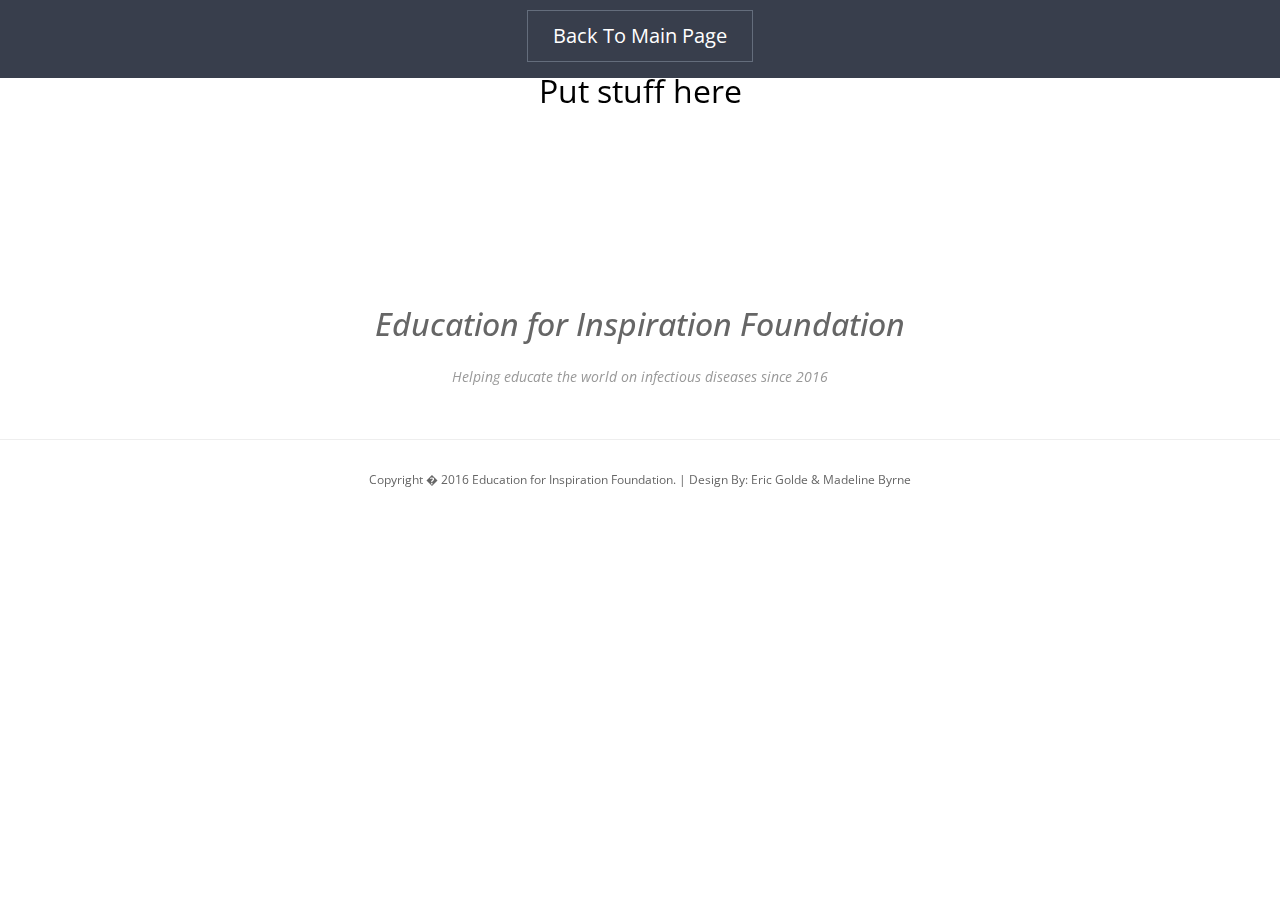
==== BlankPageTemplate.html @ 599cf261 "Added blank page template and worked on twitter feed." ====
<!DOCTYPE html>
<html>

<head>
    <title>Education for Inspiration Foundation TEMPLATE</title>
    <meta charset="utf-8">
    <meta name="viewport" content="width=device-width, initial-scale=1">
    <meta http-equiv="X-UA-Compatible" content="IE=edge">
    <link rel="icon" 
      type="image/png" 
      href="img/icon.png">
    <link href='https://fonts.googleapis.com/css?family=Open+Sans:300,400,600,700' rel='stylesheet' type='text/css'>
    <link rel="stylesheet" href="css/bootstrap.min.css">
    <link rel="stylesheet" href="css/style.css">
</head>

<body>
    <nav class="navbar navbar-inverse navbar-fixed-top">
        <div class="container">
            <div class="navbar-header">
                <button type="button" class="navbar-toggle">
                    <span class="icon-bar"></span>
                    <span class="icon-bar"></span>
                    <span class="icon-bar"></span>
                </button>
            </div>
            <div class="single-page-nav sticky-wrapper" id="tmNavbar">
                <ul class="nav navbar-nav">
                    <li><a href="index.html" class="external" target="_blank">Back to main page</a></li>
                </ul>
            </div>
        </div>
    </nav>
    <div id="twitter">
        <section id="services-area" class="services-section">
            <div class="container">
                <div class="row">
                    <div class="col-sm-12 text-center inner our-service">
                        <div class="service">
                           
                           <p>Put stuff here</p>

                        </div>
                    </div>
                </div>
            </div>
        </section>
    <div id="placeholder">
        <section id="feature-area" class="about-section">
        <!-- this is just a place holder. just puts a white line to seperate the 2 paralax images -->
        </section>
    </div>
 
       
    
    <footer id="footer-area">
        <div class="container">
            <div class="row text-center">
                <div class="col-sm-12">
                    <div class="footer-content">
                        <h1>Education for Inspiration Foundation</h1>
                        <p>Helping educate the world on infectious diseases since 2016</p>
                    </div>
                </div>
            </div>
        </div>
        <hr>
        <div class="container">
            <div class="row">
                <div class="col-sm-12 text-center">
                    <p class="copy">Copyright � 2016 Education for Inspiration Foundation. | Design By: Eric Golde & Madeline Byrne</p>
                </div>
            </div>
        </div>
    </footer>
    <script src="js/jquery-1.11.2.min.js"></script>
    <script src="js/jquery.scrollUp.min.js"></script>
    <!-- https://github.com/markgoodyear/scrollup -->
    <script src="js/jquery.singlePageNav.min.js"></script>
    <!-- https://github.com/ChrisWojcik/single-page-nav -->
    <script src="js/parallax.js-1.3.1/parallax.js"></script>
    <!-- http://pixelcog.github.io/parallax.js/ -->
    <script>
    // HTML document is loaded. DOM is ready.
    $(function() {

        // Parallax
        $('.intro-section').parallax({
            imageSrc: 'img/bg-1.jpg',
            speed: 0.2
        });
        $('.services-section').parallax({
            imageSrc: 'img/bg-2.jpg',
            speed: 0.2
        });
        $('.contact-section').parallax({
            imageSrc: 'img/bg-3.jpg',
            speed: 0.2
        });

        // jQuery Scroll Up / Back To Top Image
        $.scrollUp({
            scrollName: 'scrollUp', // Element ID
            scrollDistance: 300, // Distance from top/bottom before showing element (px)
            scrollFrom: 'top', // 'top' or 'bottom'
            scrollSpeed: 1000, // Speed back to top (ms)
            easingType: 'linear', // Scroll to top easing (see http://easings.net/)
            animation: 'fade', // Fade, slide, none
            animationSpeed: 300, // Animation speed (ms)                
            scrollText: '', // Text for element, can contain HTML               
            scrollImg: true // Set true to use image                
        });

        // ScrollUp Placement
        $(window).on('scroll', function() {

            // If the height of the document less the height of the document is the same as the
            // distance the window has scrolled from the top...
            if ($(document).height() - $(window).height() === $(window).scrollTop()) {

                // Adjust the scrollUp image so that it's a few pixels above the footer
                $('#scrollUp').css('bottom', '80px');

            } else {
                // Otherwise, leave set it to its default value.
                $('#scrollUp').css('bottom', '30px');
            }
        });

        $('.single-page-nav').singlePageNav({
            offset: $('.single-page-nav').outerHeight(),
            speed: 1500,
            filter: ':not(.external)',
            updateHash: true
        });

        $('.navbar-toggle').click(function() {
            $('.single-page-nav').toggleClass('show');
        });

        $('.single-page-nav a').click(function() {
            $('.single-page-nav').removeClass('show');
        });

    });
    </script>
</body>

</html>
---- css/style.css ----
/*

iframe {
  display: block;
  border: 0;
  position: absolute; 
  width: 100%; 
  height: 100%; 
}

*/

body,
h1,
h2,
h3,
h4,
h5,
h6,
.h1,
.h2,
.h3,
.h4,
.h5,
.h6 {
    font-family: "Open Sans", Helvetica, Arial, sans-serif!important;
}
body {
  overflow-x: hidden;
}

img {
  max-width: 100%;
  height: auto;
  border: none;
}
h1 {
  font-size: 36px;
}
h2 {
  font-size: 20px;
  font-weight: 700;
}
p{
  font-size: 14px;
  line-height: 1.6em;
  margin: 0;
}
a:hover { text-decoration: none; }

/* Start Main Menu */
header {
  /*background-image: url("../img/bg-1.jpg");
  background-position: center center;
  background-repeat: no-repeat;
  background-size: cover;*/
  padding: 235px 0;
  /*margin-bottom: 60px;*/
  /*background-attachment: fixed;*/
  /*background-size: 100% 100%;*/
}
ul#menu {
background: #40475A none repeat scroll 0 0;
padding: 6px;
position: fixed;
text-shadow: 0 1px 1px rgba(0, 0, 0, 0.2);
width: 100%;
z-index: 999;
    }
.main-menu {
  margin-top: -234px;
}
.main-menu ul{}
.main-menu ul li {
  display: inline-block;
  padding: 10px;
}
.main-menu ul li a {
  background: #383E4C none repeat scroll 0 0;
  border: 1px solid #646d7c;
  color: #fff;
  font-size: 20px;
  padding: 5px 20px;
  text-decoration: none;
  text-transform: capitalize;
}
/*.main-menu ul li.active a,*/
.main-menu ul li a:focus,
.main-menu ul li a:hover {
  background: #49505F;
}
.header-content  h1 {
  color: #fff;
  font-size: 70px;
  text-transform: uppercase;
  text-shadow: 2px 2px #000;
}
.header-content h4 {
  color: #fff;
  font-size: 25px;
  text-shadow: 1px 1px #333;
}
.single-page-nav { text-align: center; }
/* End Header CSS */

/* Start Feature CSS */
.green-text { color: #178A27; }
.blue-text { color: #1686C1; }
.gray-text { color: #1686C1; }
.green-btn { background: #178A27; }
.green-btn:hover { background: #449D44; }
.blue-btn { background: #1686C1; }
.blue-btn:hover { background: #31B0D5; }
.red-btn { background: #852406; }
.red-btn:hover { background: #C9302C; }
.feature-content {
    background: #F2F2F2;
    padding-bottom: 40px;
}
.feature-content-title {
    padding: 0 20px;
    text-align: left;    
}
.feature-content-description {
    padding: 0 20px 35px;
    text-align: left;
    color: #333333;
    margin-top: 15px;
}
.feature-content-link {
    border-radius: 5px;
    color: #fff;
    font-size: 18px;
    padding: 10px 30px;
    text-decoration: none;
    text-transform: capitalize;
    -webkit-transition: all 0.3s ease;
            transition: all 0.3s ease;
}
.feature-content-link:hover, .feature-content-link:link, .feature-content-link:visited  {
  color: white;
  text-decoration: none;
}

/* End Feature CSS */

/* Start Blog CSS */
#blog-area {
    margin: 60px 0px;
}
.blog-content {
  background: #F2F2F2;
  padding-bottom:25px;
  max-width: 555px;
  margin: 0 auto;
}
.blog-content h2 {
    color: #666666;
    text-transform: capitalize;
}
.blog-content p {
    padding: 27px;
    text-align: left;
    color: #333333;
}
.blog-content span {
  margin-left: 225px;
}
.blog-content span a {
    background: #fff none repeat scroll 0 0;
    border: 1px solid #ccc;
    border-radius: 10px;
    color: #666666;
    font-size: 18px;
    padding: 10px 30px;
    text-decoration: none;
    text-transform: capitalize;
}
.blog-content span a:hover {
    background: #E6E6E6 none repeat scroll 0 0;
}
.blog-content > p#blofr {
    padding: 8px;
}
/* End Blog CSS */

/* Start Services CSS */
div#service-area-main {
    float: left;
    width: 100%;
  margin-top:-200px;
}
.our-service{
  margin:65px 0px 85px;
}
/*section#services-area {
  background-image: url("../img/bg-2.jpg");
  background-position: center center;
  background-size: cover;
  background-attachment: fixed;
  background-repeat: no-repeat;
}*/
.service  h1 {
  color: #000;
  text-transform: capitalize;
  text-shadow: 2px 2px #aaa;
  margin-bottom: 20px;
}
.service > p {
    color: #000;
    font-size: 32px;
}
/* End Services CSS */

/* Start Testimornial CSS */
#testimornial-area{
  margin: 60px 0;
}
h2 {
    color: #666666;
}
.testimonial-content {
  background-color: #f2f2f2;
  height: 500px;
  max-width: 260px;
  margin: 0 auto 30px;
}
.testimonial-content  p {
    padding: 10px 20px;
    text-align: left;
}
.content-link {
    background: #fff none repeat scroll 0 0;
    border: 1px solid #cdcdcd;
    border-radius: 10px;
    color: #666;
    display: inline-block;
    font-size: 18px;
    padding: 10px 30px;
    text-decoration: none;
    text-transform: capitalize;
    margin-top: 15px;
    -webkit-transition: all 0.3s ease;
            transition: all 0.3s ease;
}
.content-link:hover,
.content-link:focus {
    background: #E6E6E6 none repeat scroll 0 0;
}

/* End Testimornial CSS */

/* Start Contact CSS */
/*section#contact-area {
  background-image: url("../img/bg-3.jpg");
  background-position: center center;
  background-size: cover;  
  background-attachment: fixed; 
}*/
.contact-content h1 {
    color: #fff;
    text-transform: capitalize;
    margin-bottom: 30px;
  text-shadow: 2px 2px #333;
}
.contact-content p {
    background: rgba(242, 242, 242, 0.4) none repeat scroll 0 0;
    border-radius: 5px;
    color: #000;
    font-size: 16px;
    margin-bottom: 20px;
    padding: 20px 15px;
}
.contact-form-left { padding-left: 0; }
.contact-form-right { padding-right: 0; }
input {
    margin-bottom: 15px;    
}
.form-control {
  border: none;
  background: rgba(242, 242, 242, 0.4);
}
#comment.form-control {

}
.form-group button {
  background: #262628 none repeat scroll 0 0;
  color: #fff;
  margin-top: 20px;
  padding: 10px 30px;
  font-size: 18px;
  border-radius:10px;
  -webkit-transition: all 0.3s ease;
          transition: all 0.3s ease;
}
/* End Contact CSS */

/* Start Footer CSS */
.footer-content  h1 {
    color: #666;
    font-size: 32px;
    font-style: italic;
    margin-bottom: 25px;
    margin-top: 35px;
}
.footer-content  p {
    color: #999;
    font-style: italic;
    margin-bottom: 30px;
}
.copy {
    color: #666;
    font-size: 12px;
    margin-bottom: 30px;
    margin-top: 10px;
}

/* Slick Nav CSS */
.slicknav_menu {
    display:none;
}
.slicknav_nav a {
    text-transform: capitalize;
}
.slicknav_menu {
  background: #40475a none repeat scroll 0 0;
}
/* Scrool To top */
/* Image style */
#scrollUp {
    background-image: url("../img/top.png");
    bottom: 20px;
    right: 20px;
    width: 38px;    /* Width of image */
    height: 38px;   /* Height of image */
}
/* End Scroll To top */

.about-section {
    height: 100%;
    padding-top: 70px;
}

.services-section {
    height: 100%;
   /* padding-top: 150px;*/
}
.tm-box {
  background-color: #F2F2F2;
  max-width: 1140px;
  width: 100%;
}
.tm-box-description {
  padding: 30px;
}
.tm-box-p {
  margin-bottom: 10px;
}
.tm-box-p:last-child {
  margin-bottom: 0;
}
.contact-section {
    height: 100%;
    padding-top: 80px;
    padding-bottom: 60px;
}
.form-control {
  color: #000;
}
.contact-section .container {
  max-width: 750px;
}

/*https://css-tricks.com/snippets/css/style-placeholder-text/*/
.form-control::-webkit-input-placeholder {
   color: black;
}
.form-control:-moz-placeholder { /* Firefox 18- */
   color: black;  
}
.form-control::-moz-placeholder {  /* Firefox 19+ */
   color: black;  
}
.form-control:-ms-input-placeholder {  
   color: black;  
}

/*************navigation******************/

 .navbar-inverse {
    background-color: #383E4C;
    border-color: #383E4C;
}
.navbar-nav>li {
    display: inline-block;
    padding: 10px;
}
.navbar-inverse .navbar-nav>li>a {
    background: #383E4C none repeat scroll 0 0;
    border: 1px solid #646d7c;
    color: #fff ;
    font-size: 20px;
    padding: 15px 25px;
    text-decoration: none;
    text-transform: capitalize;
    -webkit-transition: all 0.3s ease;
            transition: all 0.3s ease;
}

.navbar-inverse .navbar-nav > li > a.current,
.navbar-inverse .navbar-nav > li > a:hover {
        background: #49505F;
}
.navbar .navbar-nav {
    display: inline-block;
    float: none;
}

.navbar .navbar-collapse {
    text-align: center;
}

/* Media Queries
----------------------*/

@media only screen and (min-width: 992px) and (max-width: 1199px) {
  .blog-content > p#blofr {
    padding: 18px;
  }
  .contact-content p {
    font-size: 15px;
  }
}

/*    Tablet Layout: 768px. */

@media only screen and (min-width: 768px) and (max-width: 991px) {
  .blog-content p {
    margin-bottom: 21px;
    padding: 27px;
  }
  .blog-content span { margin-left: 0; }
  .service > p { font-size: 18px; }
  .contact-content p {
    font-size: 18px;
    padding: 15px 0;
  }
  .navbar-nav > li {
    padding: 6px;
  }
  .navbar-inverse .navbar-nav > li > a {
    font-size: 16px;
  }
}

@media only screen and (max-width: 1024px) {
  header,
  section#services-area,
  section#contact-area {
    background-attachment: scroll;
  }
}

@media only screen and (max-width: 767px) {
  
  header {
    height: 75vh;
    padding: 0 15px;
    display: -webkit-flex;
    display: -ms-flexbox;
    display: -webkit-box;
    display: flex;
    -webkit-align-items: center;
        -ms-flex-align: center;
            -webkit-box-align: center;
            align-items: center;
    -webkit-box-pack: center;
    -webkit-justify-content: center;
        -ms-flex-pack: center;
            justify-content: center;
  } 

  ul#menu { display:none; }

  .slicknav_menu {
    display: block;
    position: fixed;
    width: 100%;
    z-index: 999;
    background:none;
  }
  .header-content h1 {
   font-size: 55px;
  }
  .feature-content {
    max-width: 360px;
    margin: 0 auto 30px;
  }
  .feature-content-title,
  .feature-content-description {
   text-align: center;
  }
  .blog-content { margin-bottom: 30px; }
  .blog-content p { text-align: center; }
  .blog-content span { margin-left: 0; }
  .testimornial-content p { text-align: center; }
  .footer-content h4 { font-size: 16px; }
  .navbar-nav>li { display: block; }
  .navbar-inverse {
    background: none;
    border: none; 
  }
  .navbar-inverse .navbar-toggle { background-color: #333; }
  .navbar-inverse .navbar-collapse, 
  .navbar-inverse .navbar-form {
    background-color: #49505F;
  }
  .navbar .navbar-nav {
    width: 100%;
    margin:0;
  }
  .navbar-collapse {
    padding-right: 0px;
    padding-left: 0px;
  }
  .navbar-nav>li {
    width: 100%;
    border-bottom: 1px solid #999;
    padding:0px;
  }
  .navbar-nav>li:last-child { border-bottom: none;  }
  .navbar-inverse .navbar-nav>li>a {
    background:none;
    border: none;
    width: 100%;
    padding: 10px 0px;
  }
  .navbar-inverse .navbar-nav>li>a:focus, 
  .navbar-inverse .navbar-nav>li>a:hover {
    background-color: #383E4C;
  }
  .navbar-inverse .navbar-nav>.active>a, 
  .navbar-inverse .navbar-nav>.active>a:focus, 
  .navbar-inverse .navbar-nav>.active>a:hover {
    background: #383E4C;
  }
  .navbar-inverse .navbar-nav > li > a { font-size: 16px; }
  .container {
    margin-left: 0;
    margin-right: 0;
  }
  .single-page-nav {
    background-color: #383E4C;
    max-height: 0;
    -webkit-transition: max-height 0.8s;
            transition: max-height 0.8s;
    overflow: hidden;
  }
  /*http://css3.bradshawenterprises.com/animating_height/*/
  .single-page-nav.show {
    max-height: 250px;
    overflow: auto;
  }
  .contact-form-left {
    padding-right: 0;
  }
  .contact-form-right {
    padding-left: 0;
  }
}

/*    Wide Mobile Layout: 480px. */

@media only screen and (min-width: 480px) and (max-width: 767px) {
  .header-content h1 {
    font-size: 70px;
  }
}

@media only screen and (max-width: 520px) {
  .col-xxs-12 {
    width: 100%;
  }
}

@media only screen and (max-width: 480px) {
  header { height: 50vh; }
}
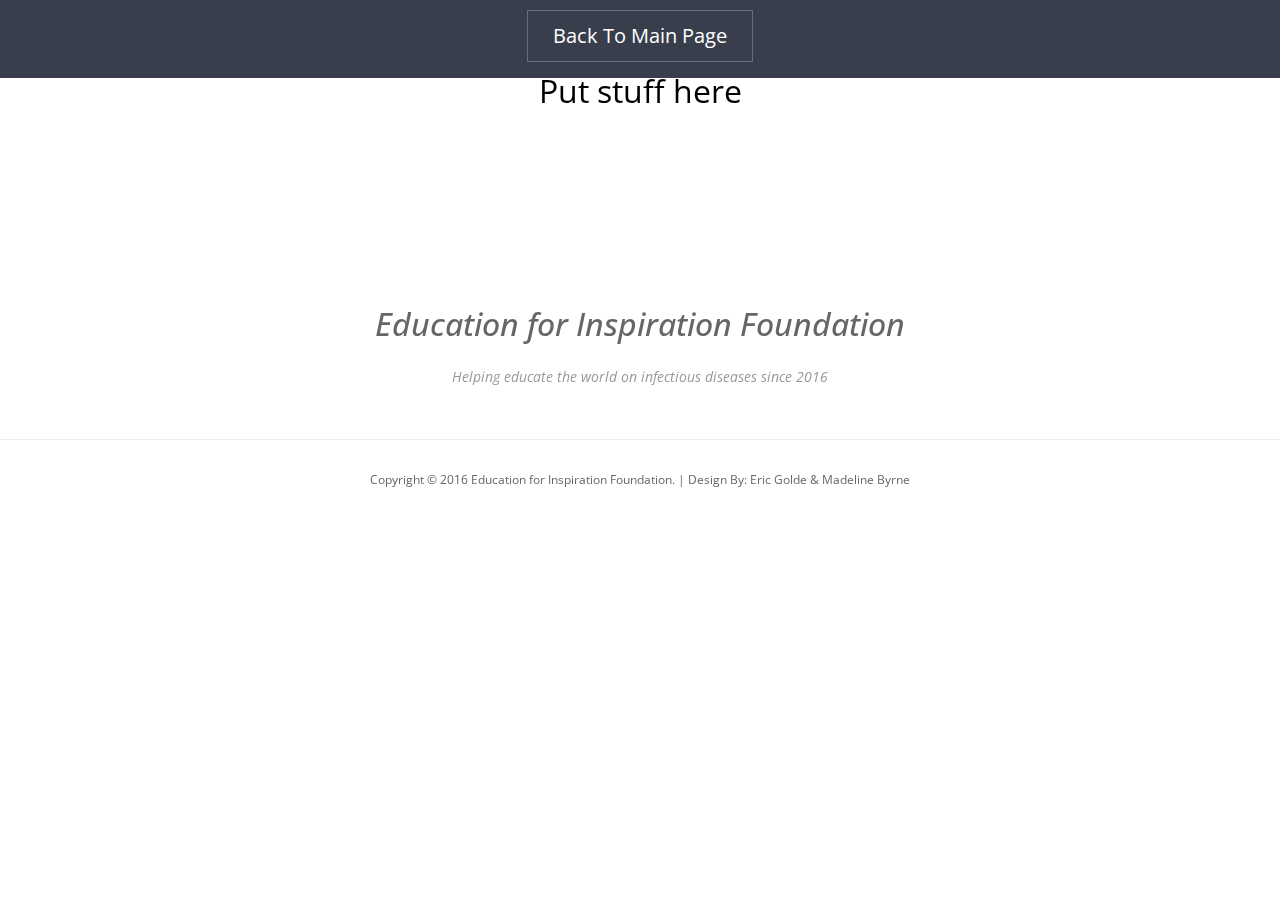
==== commit 8e379745: "Fixed all UTF-8 formatting conflictions with characters turning into the '∩┐╜' character. Fixed all " ====
--- a/BlankPageTemplate.html
+++ b/BlankPageTemplate.html
@@ -1,4 +1,4 @@
-<!DOCTYPE html>
+﻿<!DOCTYPE html>
 <html>
 
 <head>
@@ -26,7 +26,7 @@
             </div>
             <div class="single-page-nav sticky-wrapper" id="tmNavbar">
                 <ul class="nav navbar-nav">
-                    <li><a href="index.html" class="external" target="_blank">Back to main page</a></li>
+                    <li><a href="index.html" class="external" >Back to main page</a></li>
                 </ul>
             </div>
         </div>
@@ -68,7 +68,7 @@
         <div class="container">
             <div class="row">
                 <div class="col-sm-12 text-center">
-                    <p class="copy">Copyright � 2016 Education for Inspiration Foundation. | Design By: Eric Golde & Madeline Byrne</p>
+                    <p class="copy">Copyright © 2016 Education for Inspiration Foundation. | Design By: Eric Golde & Madeline Byrne</p>
                 </div>
             </div>
         </div>
